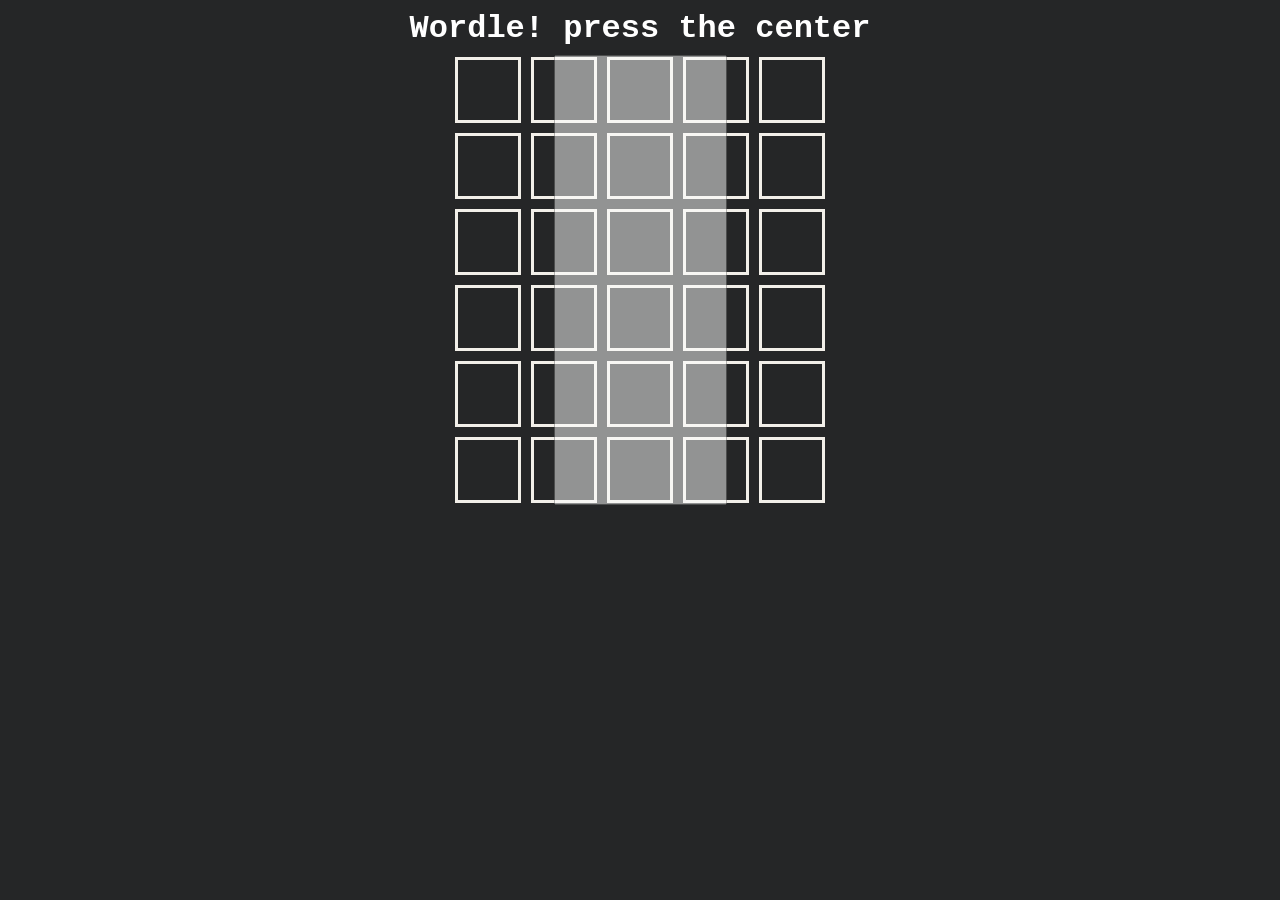
==== wordle/index.html @ df1844c9 "n" ====
<!DOCTYPE html>
<html lang="en">
<link>
    <meta charset="UTF-8">
    <meta name="viewport" content="width=device-width, initial-scale=1.0">
    <link rel="stylesheet" href="style.css">
    <title>Wordle</title>
</head>
<body>
    <h1 class="wordle">Wordle! press the center</h1>
    <div class="main"></div>
    <script src="script.js"></script>
</body>
</html>
---- wordle/style.css ----
* {
  margin: 0;
  padding: 0;
  color: F2EFE9 
}

body {
  background-color: #252627;
}

h1 {
  display: flex;
  justify-content: center;
  margin: 10px;
  color: #FFFFFF;
  font-family: 'Courier New', Courier, monospace;
}

.main {
  display: flex;
  justify-content: center;
  align-items: center;
  position: relative;
}

.table {
  display: flex;
  flex-direction: column;
  gap: 10px;
}

.line {
  display: flex;
  flex-direction: row;
  gap: 10px;
}

.cell {
  display: flex;
  justify-content: center;
  align-items: center;
  height: 60px;
  width: 60px;
  color: aliceblue;
  border: 3px solid #F2EFE9;
}

@keyframes migmig {
  0% {
    transform: scale(1);
  }
  50% {
    transform: scale(1.06);
  }
  10% {
    transform: scale(1);
  }
}

input {
  position: absolute;
  height: 100%;
  opacity: 0.5;
}

.focus-cell {
  animation: migmig 0.9s infinite ease-in-out;
}

p {
  font-size: 48px;
  color: aliceblue;
  font-family: monospace;
}

.cell.miss {
  background-color: #BFB48F;
}

.cell.empty {
  background-color: #494949;
}

.nope {
  background-color: #904E55;
}

.cell.correct {
  background-color: #81f887;
}
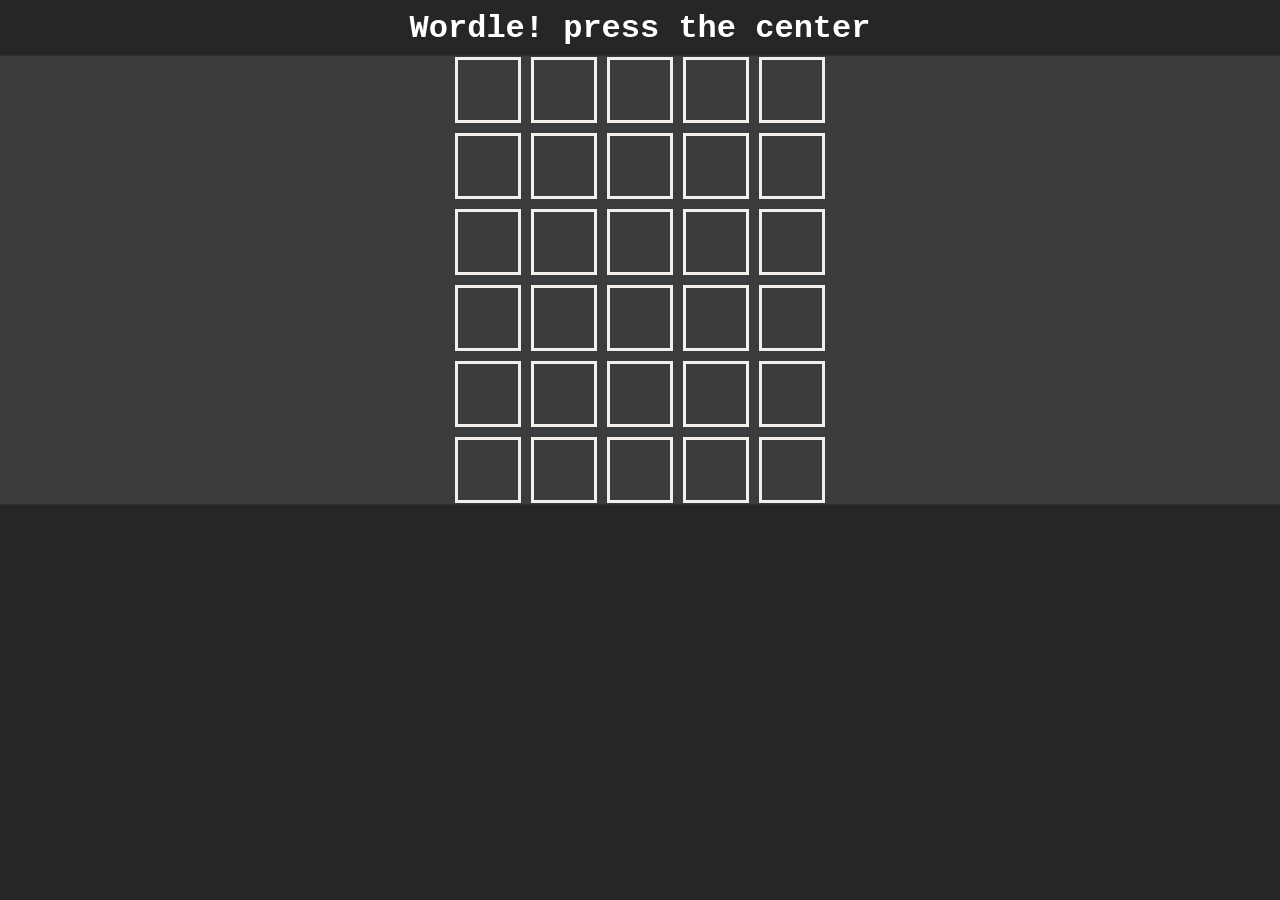
==== commit 172063a0: "not finish" ====
--- a/wordle/index.html
+++ b/wordle/index.html
@@ -1,6 +1,6 @@
 <!DOCTYPE html>
 <html lang="en">
-<link>
+<head>
     <meta charset="UTF-8">
     <meta name="viewport" content="width=device-width, initial-scale=1.0">
     <link rel="stylesheet" href="style.css">
@@ -9,6 +9,6 @@
 <body>
     <h1 class="wordle">Wordle! press the center</h1>
     <div class="main"></div>
-    <script src="script.js"></script>
+    <script type="module" src="js/main.js"></script>
 </body>
 </html>
--- a/wordle/style.css
+++ b/wordle/style.css
@@ -1,7 +1,7 @@
 * {
   margin: 0;
   padding: 0;
-  color: F2EFE9 
+  color: #F2EFE9;
 }
 
 body {
@@ -16,15 +16,11 @@
   font-family: 'Courier New', Courier, monospace;
 }
 
-.main {
+.table {
   display: flex;
   justify-content: center;
   align-items: center;
   position: relative;
-}
-
-.table {
-  display: flex;
   flex-direction: column;
   gap: 10px;
 }
@@ -52,7 +48,7 @@
   50% {
     transform: scale(1.06);
   }
-  10% {
+  100% {
     transform: scale(1);
   }
 }
@@ -60,7 +56,8 @@
 input {
   position: absolute;
   height: 100%;
-  opacity: 0.5;
+  width: 100%;
+  opacity: 0.1;
 }
 
 .focus-cell {
@@ -71,6 +68,10 @@
   font-size: 48px;
   color: aliceblue;
   font-family: monospace;
+}
+
+.cell.correct {
+  background-color: #81f887;
 }
 
 .cell.miss {
@@ -84,7 +85,3 @@
 .nope {
   background-color: #904E55;
 }
-
-.cell.correct {
-  background-color: #81f887;
-}
